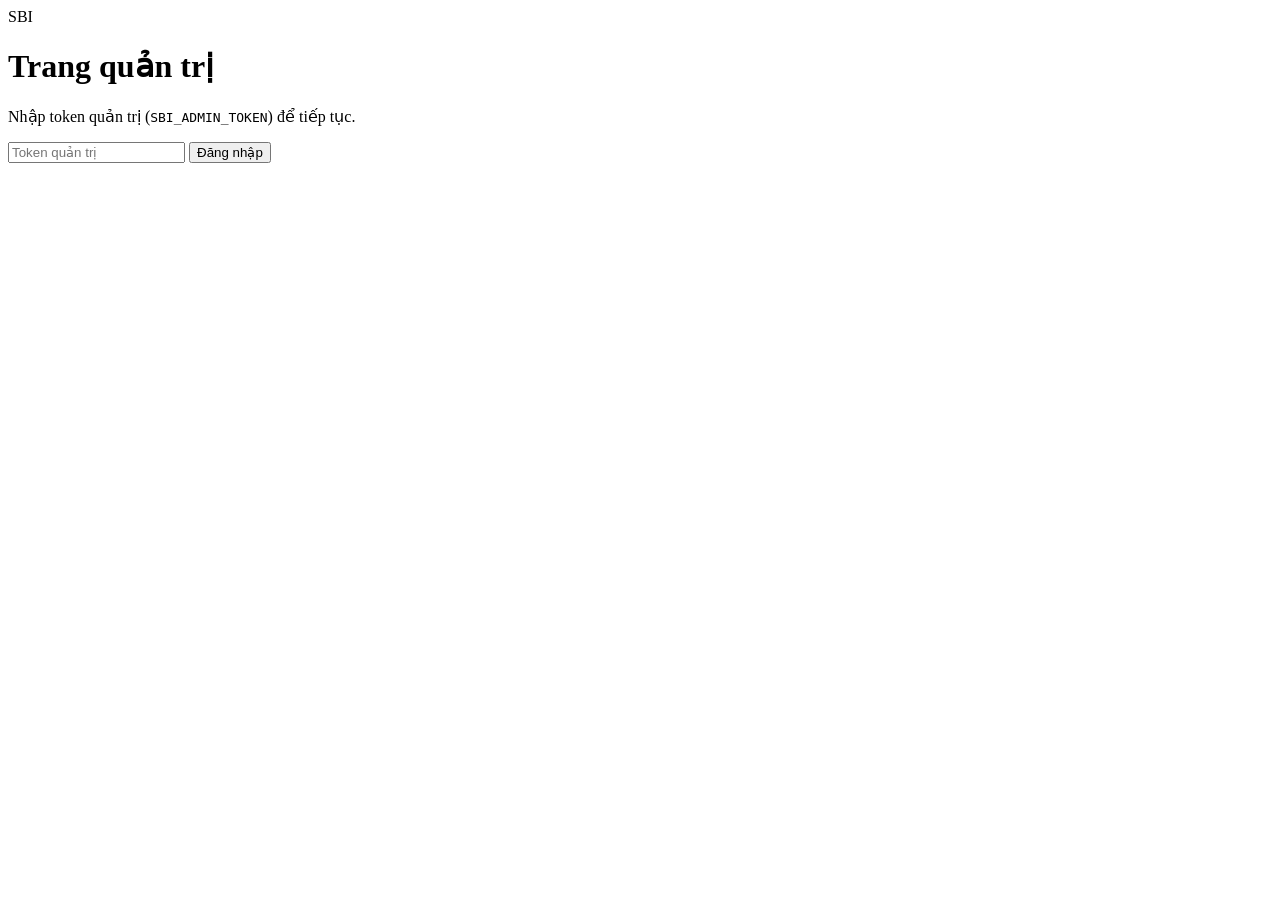
==== app/static/admin.html @ 6c49c979 "feat(#3): lưu trữ Firestore + trang quản trị /admin (xem lead, sửa Q&A) Lưu trữ bền vững (giải quyết" ====
<!doctype html>
<html lang="vi">
<head>
  <meta charset="utf-8" />
  <meta name="viewport" content="width=device-width, initial-scale=1" />
  <meta name="robots" content="noindex" />
  <title>Quản trị · SBI Smart Agent</title>
  <link rel="stylesheet" href="/static/style.css" />
  <link rel="stylesheet" href="/static/admin.css" />
</head>
<body class="admin-body">

  <!-- Đăng nhập -->
  <div id="login" class="admin-login">
    <form id="loginForm" class="login-card">
      <div class="login-logo">SBI</div>
      <h1>Trang quản trị</h1>
      <p class="muted">Nhập token quản trị (<code>SBI_ADMIN_TOKEN</code>) để tiếp tục.</p>
      <input id="tokenInput" type="password" placeholder="Token quản trị" autocomplete="current-password" />
      <button type="submit" class="primary-btn">Đăng nhập</button>
      <p id="loginMsg" class="lead-msg err" hidden></p>
    </form>
  </div>

  <!-- Ứng dụng -->
  <div id="adminApp" class="admin-app" hidden>
    <header class="admin-header">
      <div class="admin-brand"><span class="logo">SBI</span> Quản trị</div>
      <div class="admin-head-right">
        <span id="storageBadge" class="badge"></span>
        <a href="/" target="_blank" class="ghost-btn">Mở chatbot ↗</a>
        <button id="logoutBtn" class="ghost-btn" type="button">Đăng xuất</button>
      </div>
    </header>

    <nav class="tabs">
      <button class="tab active" data-tab="qa" type="button">Kho tri thức (Q&amp;A)</button>
      <button class="tab" data-tab="leads" type="button">Đăng ký tư vấn</button>
    </nav>

    <!-- Tab Q&A -->
    <section id="tab-qa" class="tab-panel">
      <div class="panel-toolbar">
        <input id="qaSearch" type="search" placeholder="🔎 Tìm câu hỏi / câu trả lời…" />
        <span id="qaCount" class="muted"></span>
        <span class="spacer"></span>
        <button id="qaAddBtn" class="primary-btn" type="button">+ Thêm Q&amp;A</button>
      </div>
      <div id="qaList" class="qa-list"></div>
    </section>

    <!-- Tab Leads -->
    <section id="tab-leads" class="tab-panel" hidden>
      <div class="panel-toolbar">
        <span id="leadsCount" class="muted"></span>
        <span class="spacer"></span>
        <button id="leadsRefresh" class="ghost-btn" type="button">↻ Tải lại</button>
        <button id="leadsCsv" class="ghost-btn" type="button">⤓ Xuất CSV</button>
      </div>
      <div id="leadsTableWrap" class="table-wrap"></div>
    </section>
  </div>

  <!-- Modal soạn Q&A -->
  <div id="qaModal" class="modal-overlay" hidden>
    <div class="modal">
      <button class="modal-close" id="qaClose" type="button" aria-label="Đóng">&times;</button>
      <h3 id="qaModalTitle">Thêm Q&amp;A</h3>
      <form id="qaForm" class="lead-form" novalidate>
        <input type="hidden" name="id" />
        <label>Nhóm chủ đề
          <select name="category" id="qaCategory"></select>
        </label>
        <label>Câu hỏi <span class="req">*</span>
          <textarea name="question" rows="2" required placeholder="Ví dụ: Học phí chương trình là bao nhiêu?"></textarea>
        </label>
        <label>Câu trả lời <span class="req">*</span>
          <textarea name="answer" rows="6" required placeholder="Nội dung trả lời…"></textarea>
        </label>
        <button type="submit" class="lead-submit" id="qaSave">Lưu</button>
        <p id="qaMsg" class="lead-msg" role="status" hidden></p>
      </form>
    </div>
  </div>

  <script src="/static/admin.js"></script>
</body>
</html>
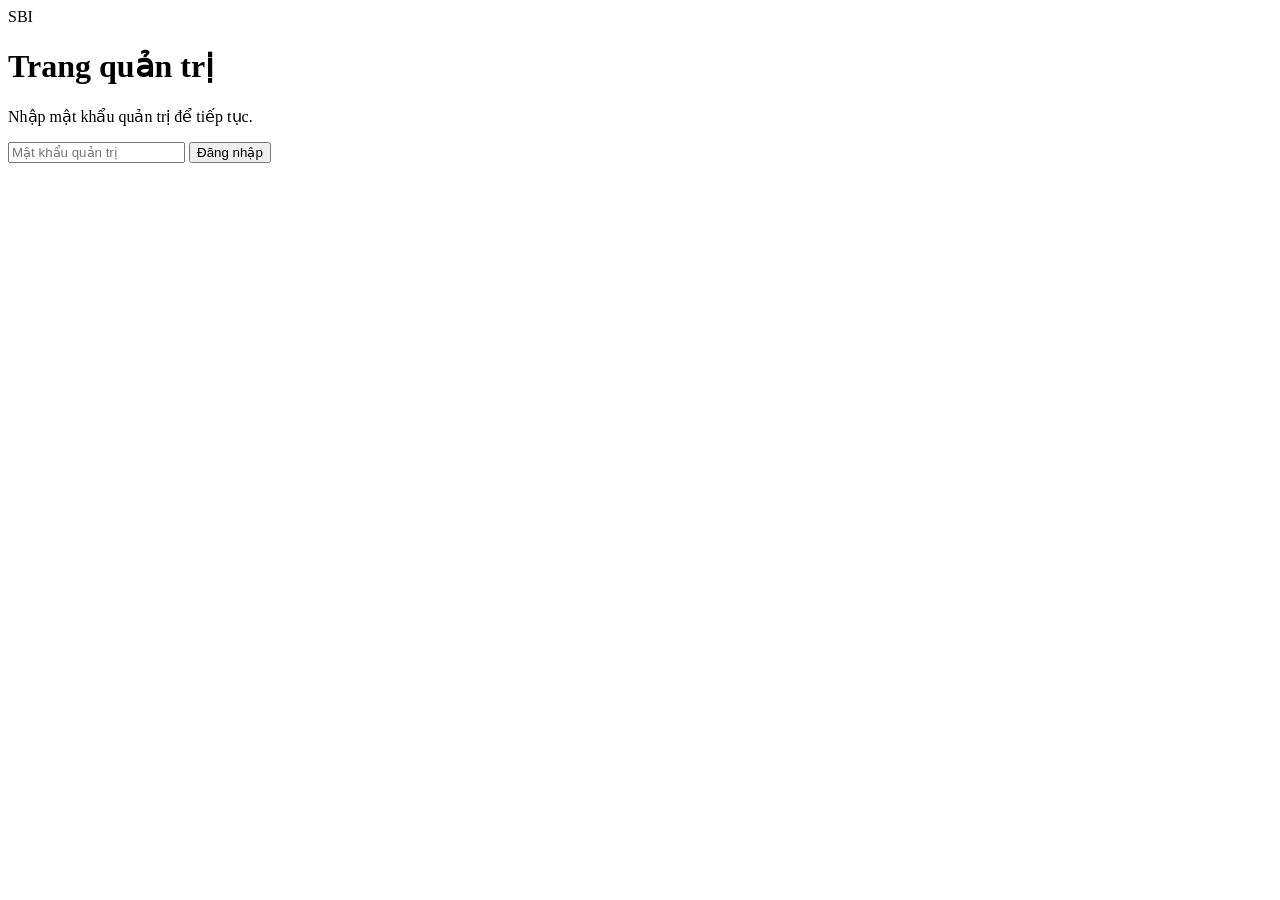
==== commit 424ef8a4: "feat(admin): đăng nhập bằng mật khẩu (mặc định Abc@123456) + đổi mật khẩu - app/auth.py: xác thực mậ" ====
--- a/app/static/admin.html
+++ b/app/static/admin.html
@@ -15,8 +15,8 @@
     <form id="loginForm" class="login-card">
       <div class="login-logo">SBI</div>
       <h1>Trang quản trị</h1>
-      <p class="muted">Nhập token quản trị (<code>SBI_ADMIN_TOKEN</code>) để tiếp tục.</p>
-      <input id="tokenInput" type="password" placeholder="Token quản trị" autocomplete="current-password" />
+      <p class="muted">Nhập mật khẩu quản trị để tiếp tục.</p>
+      <input id="tokenInput" type="password" placeholder="Mật khẩu quản trị" autocomplete="current-password" />
       <button type="submit" class="primary-btn">Đăng nhập</button>
       <p id="loginMsg" class="lead-msg err" hidden></p>
     </form>
@@ -35,7 +35,11 @@
 
     <nav class="tabs">
       <button class="tab active" data-tab="qa" type="button">Kho tri thức (Q&amp;A)</button>
+      <button class="tab" data-tab="training" type="button">Huấn luyện</button>
       <button class="tab" data-tab="leads" type="button">Đăng ký tư vấn</button>
+      <button class="tab" data-tab="stats" type="button">Thống kê</button>
+      <button class="tab" data-tab="integrations" type="button">Tích hợp</button>
+      <button class="tab" data-tab="settings" type="button">Cấu hình</button>
     </nav>
 
     <!-- Tab Q&A -->
@@ -49,6 +53,28 @@
       <div id="qaList" class="qa-list"></div>
     </section>
 
+    <!-- Tab Huấn luyện -->
+    <section id="tab-training" class="tab-panel" hidden>
+      <div class="settings-card" style="max-width:840px">
+        <p class="muted">Nhập/sửa <b>tài liệu huấn luyện bổ sung</b> cho chatbot, hoặc tải lên tệp
+          (.txt, .md, .pdf). Nội dung này được nạp <b>cùng</b> kho tri thức Q&amp;A — bấm Lưu là
+          áp dụng ngay, không cần deploy lại.</p>
+        <div class="train-toolbar">
+          <label class="ghost-btn" style="cursor:pointer">⤴ Tải lên tệp (.txt, .md, .pdf)
+            <input id="trainFile" type="file" accept=".txt,.md,.pdf,text/plain,text/markdown,application/pdf" hidden />
+          </label>
+          <button id="trainRestore" class="ghost-btn" type="button">↺ Khôi phục mặc định</button>
+          <span class="spacer"></span>
+          <span id="trainCount" class="muted">0 ký tự</span>
+        </div>
+        <textarea id="trainText" class="train-text" placeholder="Dán hoặc nhập nội dung huấn luyện ở đây… (ví dụ: thông tin tuyển sinh chi tiết, học phí, học bổng, FAQ mở rộng)"></textarea>
+        <div class="settings-actions">
+          <button id="trainSave" class="primary-btn" type="button">💾 Lưu dữ liệu huấn luyện</button>
+        </div>
+        <p id="trainMsg" class="lead-msg" role="status" hidden></p>
+      </div>
+    </section>
+
     <!-- Tab Leads -->
     <section id="tab-leads" class="tab-panel" hidden>
       <div class="panel-toolbar">
@@ -58,6 +84,107 @@
         <button id="leadsCsv" class="ghost-btn" type="button">⤓ Xuất CSV</button>
       </div>
       <div id="leadsTableWrap" class="table-wrap"></div>
+    </section>
+
+    <!-- Tab Thống kê -->
+    <section id="tab-stats" class="tab-panel" hidden>
+      <div class="stat-cards">
+        <div class="stat-card">
+          <div class="stat-num" id="statTotal">0</div>
+          <div class="stat-lbl">Tổng lượt hỏi</div>
+        </div>
+        <div class="stat-card">
+          <div class="stat-num" id="statDistinct">0</div>
+          <div class="stat-lbl">Số câu khác nhau</div>
+        </div>
+      </div>
+      <div class="panel-toolbar">
+        <strong>Câu hỏi thường gặp</strong>
+        <span class="spacer"></span>
+        <button id="statsRefresh" class="ghost-btn" type="button">↻ Tải lại</button>
+      </div>
+      <div id="statsTableWrap" class="table-wrap"></div>
+    </section>
+
+    <!-- Tab Tích hợp (cấu hình cổng portal) -->
+    <section id="tab-integrations" class="tab-panel" hidden>
+      <div class="settings-card" style="max-width:720px">
+        <h3>🏠 Trang chủ</h3>
+        <label>Tiêu đề Hero <input id="intHeroTitle" type="text" placeholder="Thương mại số thông minh & Đổi mới kinh doanh" /></label>
+        <label>Slogan / phụ đề <input id="intHeroSub" type="text" /></label>
+
+        <h3 style="margin-top:20px">▶ YouTube (3 video nổi bật)</h3>
+        <label>Link kênh <input id="intYtChannel" type="url" placeholder="https://youtube.com/@..." /></label>
+        <label>Video 1 (link hoặc ID) <input id="intYt0" type="text" placeholder="https://youtu.be/xxxxxxxxxxx" /></label>
+        <label>Video 2 <input id="intYt1" type="text" /></label>
+        <label>Video 3 <input id="intYt2" type="text" /></label>
+
+        <h3 style="margin-top:20px">🔗 Liên kết hệ sinh thái</h3>
+        <label>Link LMS (hệ thống học tập) <input id="intLms" type="url" /></label>
+        <label>Link công cụ giáo trình / OBE <input id="intObe" type="url" /></label>
+        <label>Link app trắc nghiệm nghề nghiệp <input id="intCareer" type="url" /></label>
+
+        <h3 style="margin-top:20px">📚 Khóa học nổi bật</h3>
+        <div id="courseRows"></div>
+        <button id="addCourse" type="button" class="ghost-btn">+ Thêm khóa học</button>
+
+        <h3 style="margin-top:20px">🌐 Mạng xã hội (chân trang)</h3>
+        <div class="row2">
+          <label>Facebook <input id="soc_facebook" type="url" /></label>
+          <label>TikTok <input id="soc_tiktok" type="url" /></label>
+          <label>YouTube <input id="soc_youtube" type="url" /></label>
+          <label>Zalo <input id="soc_zalo" type="url" /></label>
+          <label>Instagram <input id="soc_instagram" type="url" /></label>
+          <label>Website <input id="soc_website" type="url" /></label>
+        </div>
+
+        <div class="settings-actions">
+          <button id="saveIntegrations" class="primary-btn" type="button">Lưu cấu hình cổng</button>
+          <a href="/" target="_blank" rel="noopener" class="ghost-btn">Xem cổng ↗</a>
+        </div>
+        <p id="intMsg" class="lead-msg" role="status" hidden></p>
+      </div>
+    </section>
+
+    <!-- Tab Cấu hình -->
+    <section id="tab-settings" class="tab-panel" hidden>
+      <div class="settings-card">
+        <h3>🔑 Kết nối Claude API</h3>
+        <p id="keyStatus" class="muted"></p>
+        <p id="smWarn" class="warn" hidden></p>
+        <label>Claude API key
+          <input id="setApiKey" type="password" autocomplete="off"
+                 placeholder="sk-ant-... (để trống nếu không đổi)" />
+        </label>
+
+        <h3 style="margin-top:20px">⚙️ Tham số trả lời</h3>
+        <label>Model
+          <select id="setModel"></select>
+        </label>
+        <div class="row2">
+          <label>Max tokens
+            <input id="setMaxTokens" type="number" min="1" max="8192" />
+          </label>
+          <label>Temperature (0–1)
+            <input id="setTemp" type="number" min="0" max="1" step="0.1" />
+          </label>
+        </div>
+
+        <div class="settings-actions">
+          <button id="saveSettings" class="primary-btn" type="button">Lưu cấu hình</button>
+          <button id="testConn" class="ghost-btn" type="button">Kiểm tra kết nối</button>
+        </div>
+        <p id="settingsMsg" class="lead-msg" role="status" hidden></p>
+
+        <h3 style="margin-top:24px">🔒 Đổi mật khẩu quản trị</h3>
+        <label>Mật khẩu hiện tại <input id="pwCurrent" type="password" autocomplete="current-password" /></label>
+        <label>Mật khẩu mới <input id="pwNew" type="password" autocomplete="new-password" placeholder="Tối thiểu 6 ký tự" /></label>
+        <label>Nhập lại mật khẩu mới <input id="pwConfirm" type="password" autocomplete="new-password" /></label>
+        <div class="settings-actions">
+          <button id="pwSave" class="primary-btn" type="button">Đổi mật khẩu</button>
+        </div>
+        <p id="pwMsg" class="lead-msg" role="status" hidden></p>
+      </div>
     </section>
   </div>
 
